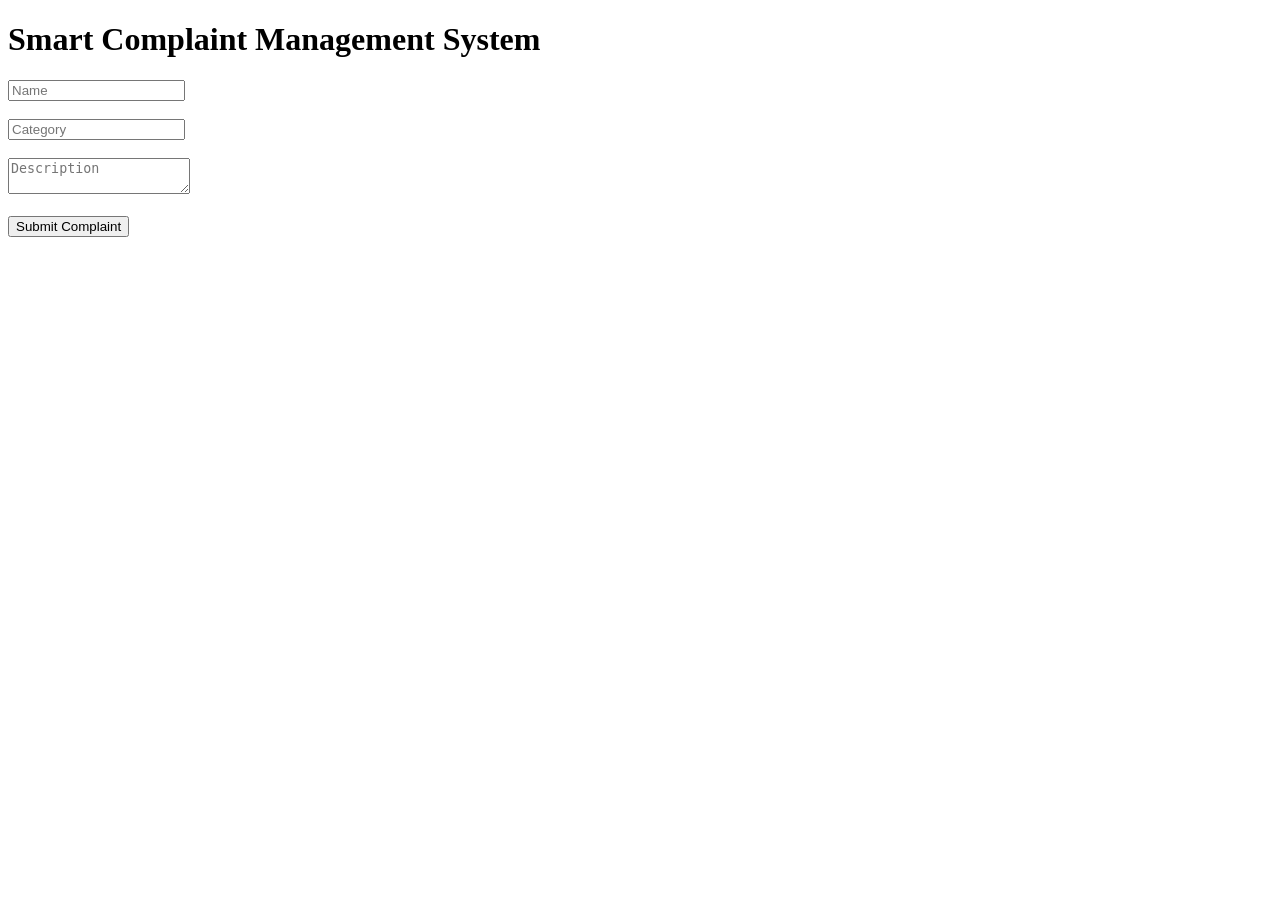
==== templates/index.html @ e923a5d2 "Initial Flask Complaint Management System" ====
<!DOCTYPE html>
<html>
<head>
    <title>Complaint Management</title>
</head>
<body>

<h1>Smart Complaint Management System</h1>

<form id="complaintForm">
    <input type="text" id="name" placeholder="Name"><br><br>

    <input type="text" id="category" placeholder="Category"><br><br>

    <textarea id="description" placeholder="Description"></textarea><br><br>

    <button type="submit">Submit Complaint</button>
</form>

<script>
document.getElementById("complaintForm").addEventListener("submit", async function(e){

    e.preventDefault();

    await fetch("/complaints",{
        method:"POST",
        headers:{
            "Content-Type":"application/json"
        },
        body:JSON.stringify({
            name:document.getElementById("name").value,
            category:document.getElementById("category").value,
            description:document.getElementById("description").value
        })
    });

    alert("Complaint Submitted");
});
</script>
</body>
</html>
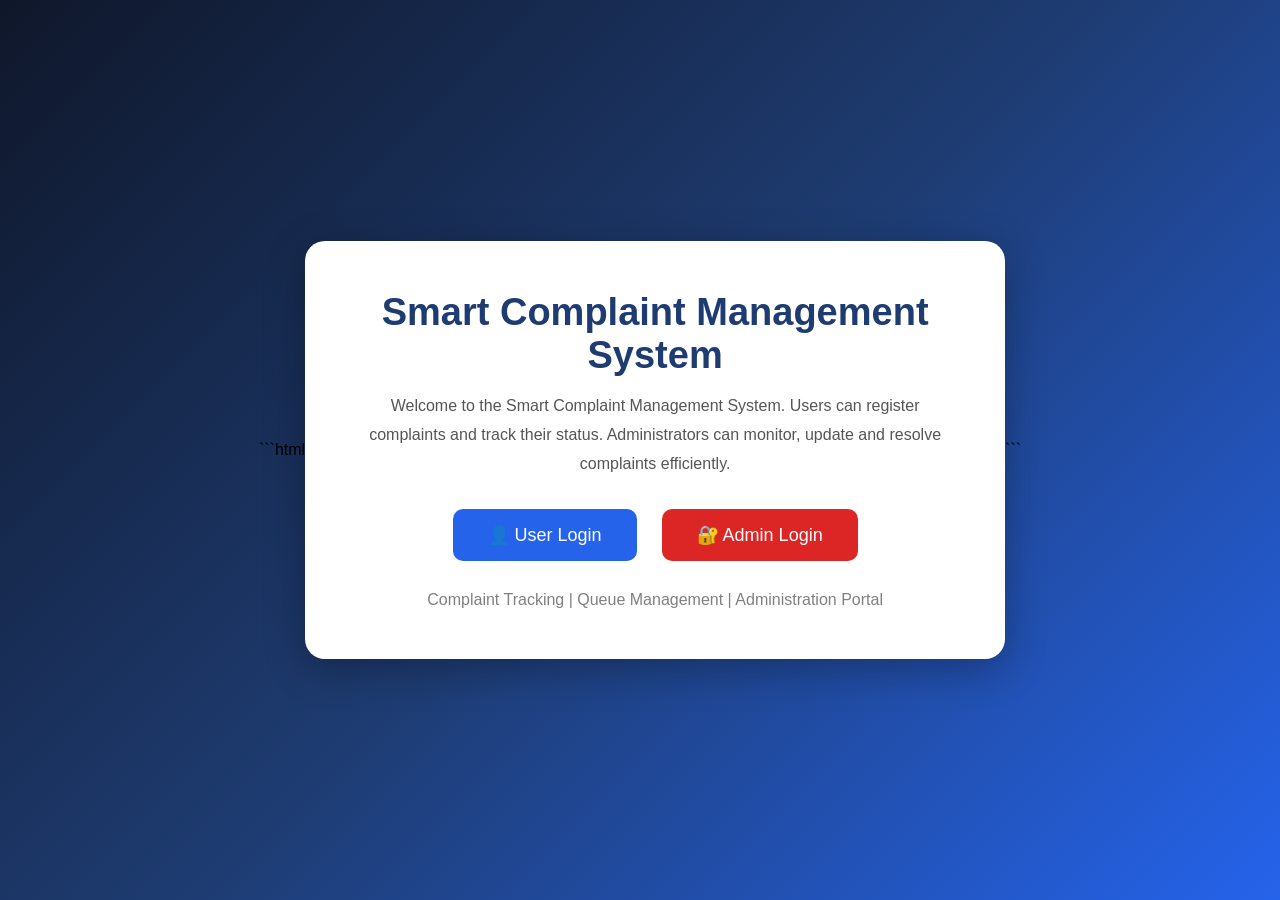
==== commit 554f0fd9: "Added admin login and dashboard features" ====
--- a/templates/index.html
+++ b/templates/index.html
@@ -1,41 +1,121 @@
+```html
 <!DOCTYPE html>
-<html>
+<html lang="en">
 <head>
-    <title>Complaint Management</title>
+<meta charset="UTF-8">
+<meta name="viewport" content="width=device-width, initial-scale=1.0">
+
+<title>Smart Complaint Management System</title>
+
+<style>
+
+*{
+    margin:0;
+    padding:0;
+    box-sizing:border-box;
+    font-family:'Segoe UI',sans-serif;
+}
+
+body{
+    height:100vh;
+    display:flex;
+    justify-content:center;
+    align-items:center;
+    background:linear-gradient(135deg,#0f172a,#1e3c72,#2563eb);
+}
+
+.container{
+    width:700px;
+    text-align:center;
+    background:white;
+    padding:50px;
+    border-radius:20px;
+    box-shadow:0 10px 40px rgba(0,0,0,0.3);
+}
+
+h1{
+    color:#1e3c72;
+    margin-bottom:15px;
+    font-size:38px;
+}
+
+p{
+    color:#555;
+    margin-bottom:30px;
+    line-height:1.8;
+}
+
+.button-container{
+    display:flex;
+    justify-content:center;
+    gap:25px;
+}
+
+.btn{
+    padding:15px 35px;
+    border:none;
+    border-radius:10px;
+    color:white;
+    font-size:18px;
+    cursor:pointer;
+    text-decoration:none;
+    transition:0.3s;
+}
+
+.user-btn{
+    background:#2563eb;
+}
+
+.user-btn:hover{
+    background:#1d4ed8;
+}
+
+.admin-btn{
+    background:#dc2626;
+}
+
+.admin-btn:hover{
+    background:#b91c1c;
+}
+
+.footer{
+    margin-top:30px;
+    color:gray;
+}
+
+</style>
 </head>
+
 <body>
 
-<h1>Smart Complaint Management System</h1>
+<div class="container">
 
-<form id="complaintForm">
-    <input type="text" id="name" placeholder="Name"><br><br>
+    <h1>Smart Complaint Management System</h1>
 
-    <input type="text" id="category" placeholder="Category"><br><br>
+    <p>
+        Welcome to the Smart Complaint Management System.
+        Users can register complaints and track their status.
+        Administrators can monitor, update and resolve complaints efficiently.
+    </p>
 
-    <textarea id="description" placeholder="Description"></textarea><br><br>
+    <div class="button-container">
 
-    <button type="submit">Submit Complaint</button>
-</form>
+        <a href="/loginpage" class="btn user-btn">
+            👤 User Login
+        </a>
 
-<script>
-document.getElementById("complaintForm").addEventListener("submit", async function(e){
+        <a href="/adminlogin" class="btn admin-btn">
+            🔐 Admin Login
+        </a>
 
-    e.preventDefault();
+    </div>
 
-    await fetch("/complaints",{
-        method:"POST",
-        headers:{
-            "Content-Type":"application/json"
-        },
-        body:JSON.stringify({
-            name:document.getElementById("name").value,
-            category:document.getElementById("category").value,
-            description:document.getElementById("description").value
-        })
-    });
+    <div class="footer">
+        Complaint Tracking | Queue Management | Administration Portal
+    </div>
 
-    alert("Complaint Submitted");
-});
-</script>
+</div>
+
 </body>
-</html>+</html>
+```
